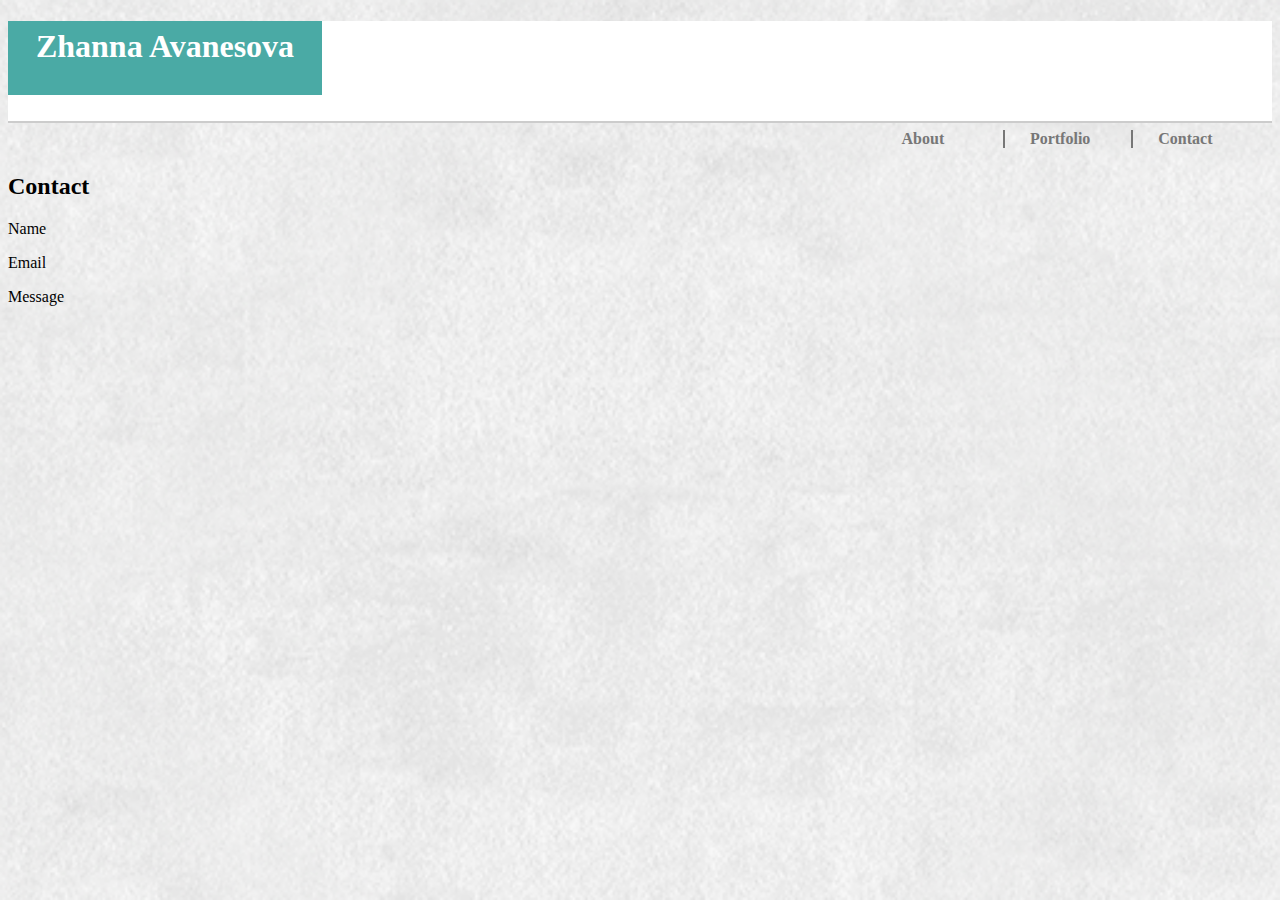
==== contact.html @ c52a3ef1 "Latest Changes" ====
<!DOCTYPE html>
<html lang= "en-us">

<head>
    <meta charset="UTF-8">
    <title>Zhanna Avanesova Contact</title>
    <link rel="stylesheet" type="text/css" href="assets/css/style.css">
</head>

<header>
    <h1 class="name">Zhanna Avanesova</h1>
    <h4 class="contact"> Contact </h4>
    <a href="portfolio.html"><h4 class="portfolio"> Portfolio </h4></a>
    <a href="index.html"><h4 class="about"> About </h4></a>
</header>

<body>
    <h2>Contact</h2>
    <p>Name</p>
    <p>Email</p>
    <p>Message</p>
</body>
</html>
---- assets/css/style.css ----
html{
    background-image: url(../images/extra_clean_paper.png);
    background-size: cover;
    background-color: lightgrey;
}
header{
    width: 100%;
    height: 100px;
    background-color: #ffffff;
    border-bottom: 2px solid;
    border-color: #cccccc;
    margin-bottom: 50px;
}
.name{
    background-color: #4aaaa5;
    width: 300px;
    height: 60px;
    color: #ffffff;
    text-align: center;
    padding: 7px;    

}
.aboutme{
    color: #4aaaa5;
    border-bottom: 2px solid;
    border-color: #cccccc;
    margin: 25px;
}
img{
    width: 220px;
    height: 250px;
    float: left;
    margin: 25px;
}
.contact{
    float: right;
    color: #777777;
    margin: 1%;
    width: 8%;
}
.portfolio{
    float: right;
    color: #777777;
    border-right: 2px solid;
    border-color:#777777;
    margin: 1%;
    width: 8%;
}
.about{
    float: right;
    color: #777777;
    border-right: 2px solid;
    border-color:#777777;
    margin: 1%;
    width: 8%;
}
.wrapper{
    background-color: #ffffff;
    color: #777777;
    border: 1px solid;
    width: 960px;
    height: 900px;
    text-align: left; 
    margin: 0 auto;
}
.bio{
    margin: 25px;
    padding-top: 25px;
    
}
.footer{
    height: 50px;
    margin-top: -50px;
}
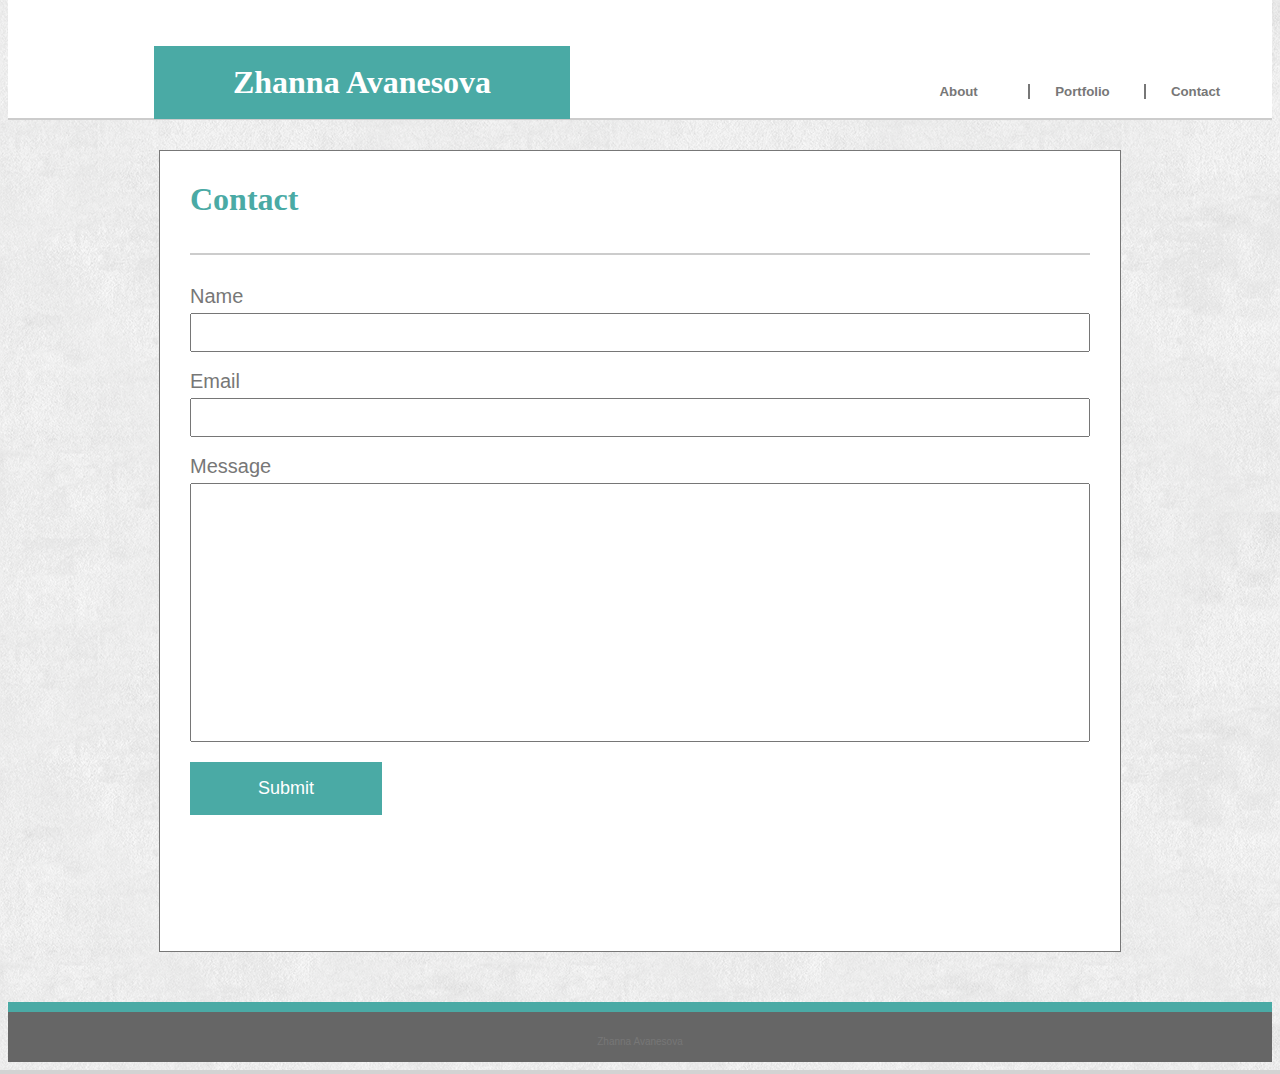
==== commit d20197d7: "Final Changes" ====
--- a/contact.html
+++ b/contact.html
@@ -9,15 +9,31 @@
 
 <header>
     <h1 class="name">Zhanna Avanesova</h1>
-    <h4 class="contact"> Contact </h4>
-    <a href="portfolio.html"><h4 class="portfolio"> Portfolio </h4></a>
-    <a href="index.html"><h4 class="about"> About </h4></a>
+    <h5 class="contact"> Contact </h5>
+    <a href="portfolio.html"><h5 class="portfolio"> Portfolio </h5></a>
+    <a href="index.html"><h5 class="about"> About </h5></a>
 </header>
 
+<div class="wrapper">
 <body>
-    <h2>Contact</h2>
-    <p>Name</p>
-    <p>Email</p>
-    <p>Message</p>
+    <h1 class="contactheader">Contact</h1>
+         <div>
+             <form action="/action_page.php">
+                <label for="nametext" class="formtext">Name</label>
+                <input type="text" class="nametext" name="nametext" placeholder="">
+              
+                <label for="email" class="formtext">Email</label>
+                <input type="text" class="email" name="email" placeholder="">
+                
+                <label for="message" class="formtext">Message</label>
+                <input type="text" class="message" name="message" placeholder="">
+
+                <input type="submit" value="Submit">
+            </form>
+          </div>
 </body>
+</div>
+<footer class="footer">
+        <p>Zhanna Avanesova</p>
+    </footer>
 </html>--- a/assets/css/style.css
+++ b/assets/css/style.css
@@ -1,30 +1,38 @@
-html{
-    background-image: url(../images/extra_clean_paper.png);
-    background-size: cover;
-    background-color: lightgrey;
-}
 header{
     width: 100%;
     height: 100px;
     background-color: #ffffff;
-    border-bottom: 2px solid;
-    border-color: #cccccc;
-    margin-bottom: 50px;
+    border-bottom: 2px solid #cccccc;
+    margin: auto 0;
+    margin-top: -20px;
+    margin-bottom: 30px;
+    padding-bottom: 30px;
 }
 .name{
-    background-color: #4aaaa5;
-    width: 300px;
-    height: 60px;
-    color: #ffffff;
-    text-align: center;
-    padding: 7px;    
-
-}
-.aboutme{
+    position: relative;
+    right: 278px;
+    top: 58px;
+    background-color: #4aaaa5;
+    color: #ffffff;
+    text-align: center;
+    padding: 18px; 
+    width: 30%;
+    margin: auto ;
+    font-family: 'Georgia', Times, Times New Roman, serif;
+}
+body{
+    background-image: url(../images/extra_clean_paper.png);
+    height: 100%;
+    background-color: lightgrey;
+}
+.aboutme, 
+.contactheader,
+.portfolioheader{
+    font-family: 'Georgia', Times, Times New Roman, serif;
     color: #4aaaa5;
-    border-bottom: 2px solid;
-    border-color: #cccccc;
-    margin: 25px;
+    border-bottom: 2px solid #cccccc;
+    margin: 30px;
+    padding-bottom: 35px;
 }
 img{
     width: 220px;
@@ -33,42 +41,164 @@
     margin: 25px;
 }
 .contact{
+    position: relative;
+    top: 10px;
+    font-family: 'Arial', 'Helvetica Neue', Helvetica, sans-serif;
     float: right;
     color: #777777;
     margin: 1%;
-    width: 8%;
+    width: 7%;
+}
+.contact:hover{
+    color: lightgray;
 }
 .portfolio{
+    position: relative;
+    top: 10px;
+    font-family: 'Arial', 'Helvetica Neue', Helvetica, sans-serif;
     float: right;
     color: #777777;
     border-right: 2px solid;
     border-color:#777777;
     margin: 1%;
-    width: 8%;
+    width: 7%;
+}
+.portfolio:hover{
+    color: lightgray;
 }
 .about{
+    position: relative;
+    top: 10px;
+    font-family:'Arial', 'Helvetica Neue', Helvetica, sans-serif;
     float: right;
     color: #777777;
     border-right: 2px solid;
     border-color:#777777;
     margin: 1%;
-    width: 8%;
+    width: 7%;
+}
+.about:hover{
+    color: lightgray;
 }
 .wrapper{
     background-color: #ffffff;
     color: #777777;
     border: 1px solid;
     width: 960px;
-    height: 900px;
+    height: 800px;
     text-align: left; 
     margin: 0 auto;
+    margin-bottom: 50px;
+    min-height: 100%;
 }
 .bio{
-    margin: 25px;
-    padding-top: 25px;
+    font-family:'Arial', 'Helvetica Neue', Helvetica, sans-serif;
+    margin: 25px 30px 0px 0px;
+    padding-top: 25px;  
+    font-size: 16px; 
+    line-height: 20px;
+}
+.bio2{
+    font-family:'Arial', 'Helvetica Neue', Helvetica, sans-serif;
+    margin-right: 30px;
+    font-size: 16px;
+    line-height: 20px;
+}
+.footer{
+    background-color: #666666;
+    border-top: 10px solid #4aaaa5;
+    height: 50px;
+    color: #777777;
+    font-family: 'Arial', 'Helvetica Neue', Helvetica, sans-serif;
+    font-size: 10px;
+    text-align: center;
+    line-height: 40px;
+
     
 }
-.footer{
+.image1{
+    display: inline-block;
+    position: relative;
+    left: 10px;
+    background-image: url(../images/image1.jpg);
+    height: 250px;
+    width: 250px;
+    margin: 25px;
+}
+.image2{
+    display: inline-block;
+    position: relative;
+    left: 10px;
+    background-image: url(../images/image2.jpg);
+    height: 250px;
+    width: 250px;
+    margin: 25px;
+}
+.image3{
+    position: relative;
+    left: 10px;
+    background-image: url(../images/image3.jpg);
+    height: 250px;
+    width: 250px;
+    margin: 25px;
+}
+.caption{
+    background-color: #4aaaa5;
     height: 50px;
-    margin-top: -50px;
+    width: 240px;
+    text-align: center;
+    font-size: 24px;
+    line-height: 50px;
+    color: #ffffff;
+    font-family: 'Georgia', Times, Times New Roman, serif;
+    padding: 5px;
+    position: relative;
+    top: 155px;
+
+}
+.caption2{
+    background-color: #4aaaa5;
+    height: 50px;
+    width: 240px;
+    text-align: center;
+    font-size: 24px;
+    line-height: 50px;
+    color: #ffffff;
+    font-family: 'Georgia', Times, Times New Roman, serif;
+    padding: 5px;
+    position: relative;
+    top: 179px;
+}
+
+.formtext{
+    font-size: 20px;
+    font-family: 'Arial', 'Helvetica Neue', Helvetica, sans-serif;
+    margin-left: 30px;
+}
+.nametext,
+.email{
+    display: inline-block;
+    padding: 10px 15px;
+    width: 900px;
+    margin: 5px 30px 18px 30px;
+    box-sizing: border-box;
+}
+.message{
+    display: inline-block;
+    padding: 120px 15px;
+    width: 900px;
+    margin: 5px 30px 10px 30px;
+    box-sizing: border-box;
+}
+input[type=submit] {
+    width: 20%;
+    background-color: #4aaaa5;
+    color: #ffffff;
+    font-family: 'Arial', 'Helvetica Neue', Helvetica, sans-serif;
+    font-size: 18px;
+    padding: 16px 20px;
+    margin: 10px 0px 0px 30px;
+    border: none;
+    border-radius: 0px;
+    cursor: pointer;
 }